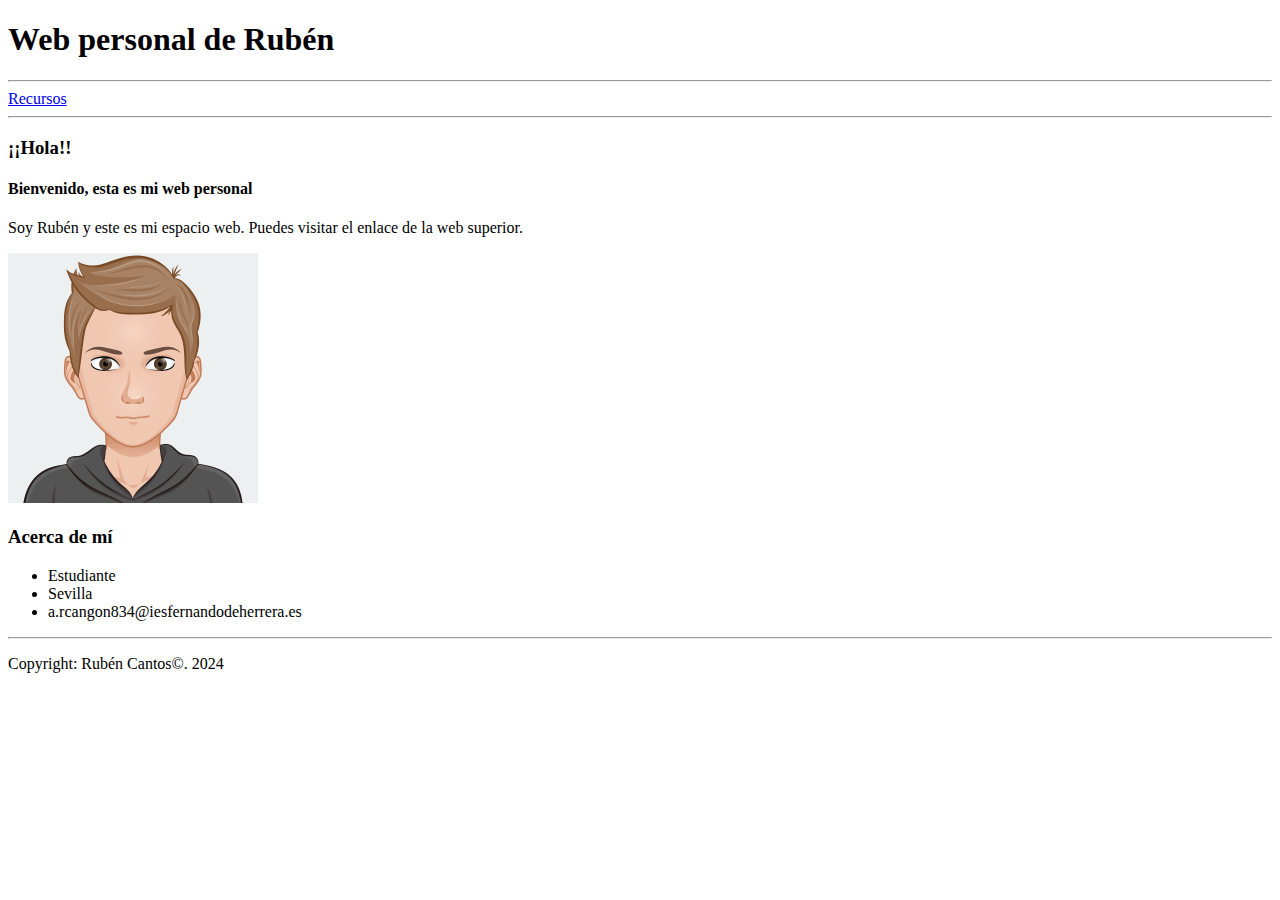
==== index.html @ 4cb5fe14 "Add files via upload" ====
<!DOCTYPE html>
<html>
<head>
    <title>L7-index</title>
</head>
<body>
<div id="cabecera">
<h1>Web personal de Rubén</h1>
</div>

<div id="menu">
<hr>
<a href="recursos.html">Recursos</a>
<hr>
</div>

<div id="body">
<h3>¡¡Hola!!</h3>
<h4>Bienvenido, esta es mi web personal</h4>
<p>Soy Rubén y este es mi espacio web. Puedes visitar el enlace de la web superior.</p>
<img width=250px src="myAvatar.png">
<p></p>
<h3>Acerca de mí</h3>
<ul>
<li>Estudiante</li>
<li>Sevilla</li>
<li>a.rcangon834@iesfernandodeherrera.es</li>
</ul>
</div>

<div id="pie de pagina">
<hr>
<p>Copyright: Rubén Cantos©. 2024</p>
</div>
</body>
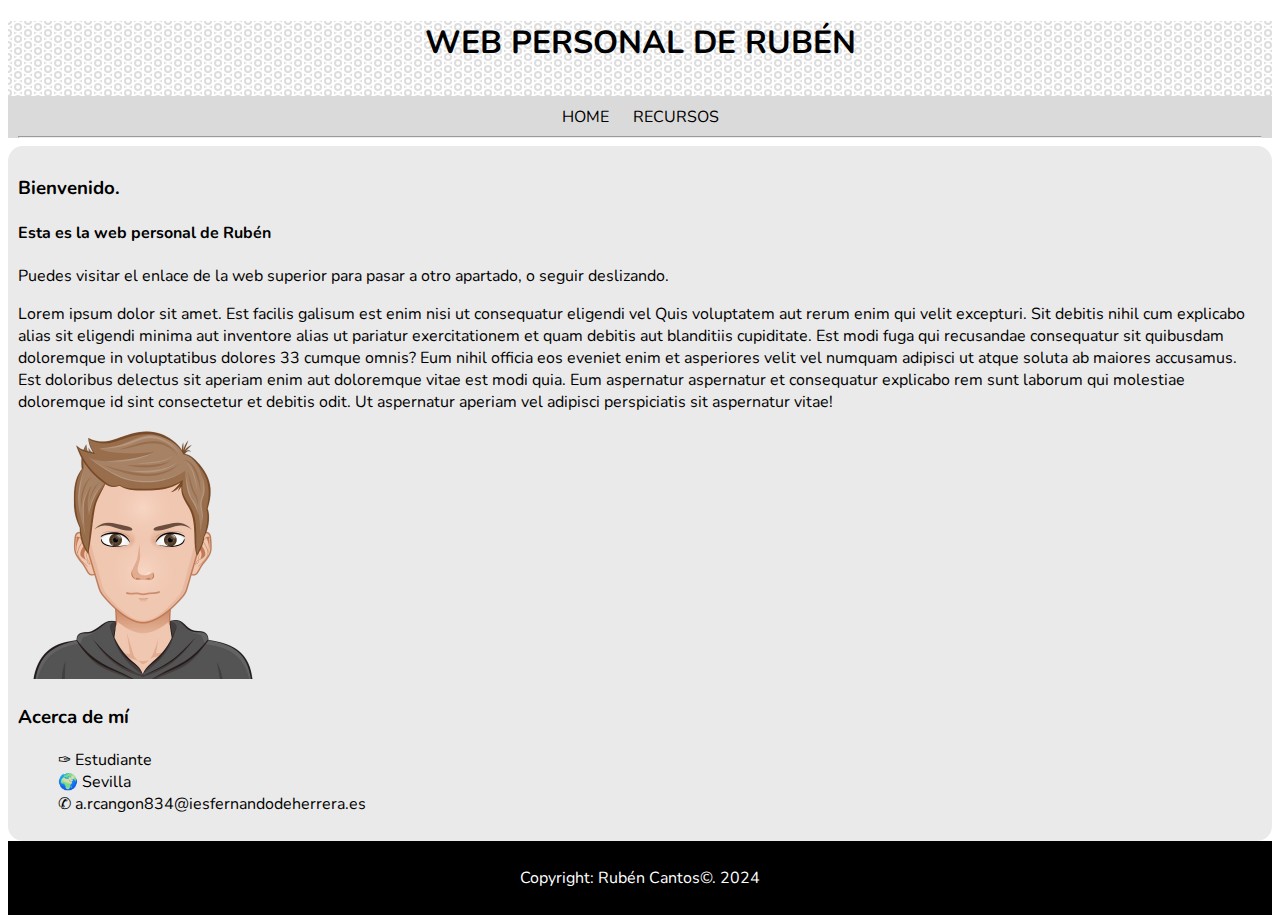
==== commit 8a5529ad: "Add files via upload" ====
--- a/index.html
+++ b/index.html
@@ -1,35 +1,45 @@
 <!DOCTYPE html>
 <html>
 <head>
-    <title>L7-index</title>
+    <title>Home</title>
+    
+<link rel="preconnect" href="https://fonts.googleapis.com">
+<link rel="preconnect" href="https://fonts.gstatic.com" crossorigin>
+<link href="https://fonts.googleapis.com/css2?family=Nunito:ital,wght@0,200..1000;1,200..1000&display=swap" rel="stylesheet">
+<link href="https://fonts.googleapis.com/css2?family=Outfit:wght@100..900&display=swap" rel="stylesheet">
+<link rel="stylesheet" href="style.css">
+<meta charset="utf-8">
 </head>
+
 <body>
 <div id="cabecera">
-<h1>Web personal de Rubén</h1>
+<h1>WEB PERSONAL DE RUBÉN</h1>
 </div>
 
 <div id="menu">
-<hr>
-<a href="recursos.html">Recursos</a>
+<a class="h" href="index.html">HOME</a>
+<a class="h" href="recursos.html">RECURSOS</a>
 <hr>
 </div>
 
 <div id="body">
-<h3>¡¡Hola!!</h3>
-<h4>Bienvenido, esta es mi web personal</h4>
-<p>Soy Rubén y este es mi espacio web. Puedes visitar el enlace de la web superior.</p>
+<h3>Bienvenido.</h3>
+<h4>Esta es la web personal de Rubén</h4>
+<p>Puedes visitar el enlace de la web superior para pasar a otro apartado, o seguir deslizando.</p>
+<p></p>
+<p>Lorem ipsum dolor sit amet. Est facilis galisum est enim nisi ut consequatur eligendi vel Quis voluptatem aut rerum enim qui velit excepturi. Sit debitis nihil cum explicabo alias sit eligendi minima aut inventore alias ut pariatur exercitationem et quam debitis aut blanditiis cupiditate. Est modi fuga qui recusandae consequatur sit quibusdam doloremque in voluptatibus dolores 33 cumque omnis?
+Eum nihil officia eos eveniet enim et asperiores velit vel numquam adipisci ut atque soluta ab maiores accusamus. Est doloribus delectus sit aperiam enim aut doloremque vitae est modi quia. Eum aspernatur aspernatur et consequatur explicabo rem sunt laborum qui molestiae doloremque id sint consectetur et debitis odit. Ut aspernatur aperiam vel adipisci perspiciatis sit aspernatur vitae! </p>
 <img width=250px src="myAvatar.png">
 <p></p>
 <h3>Acerca de mí</h3>
 <ul>
-<li>Estudiante</li>
-<li>Sevilla</li>
-<li>a.rcangon834@iesfernandodeherrera.es</li>
+<li>&#10001 Estudiante</li>
+<li>&#127757 Sevilla</li>
+<li>&#9990 a.rcangon834@iesfernandodeherrera.es</li>
 </ul>
 </div>
 
-<div id="pie de pagina">
-<hr>
+<div id="pie">
 <p>Copyright: Rubén Cantos©. 2024</p>
 </div>
 </body>
--- a/style.css
+++ b/style.css
@@ -0,0 +1,45 @@
+*{list-style:none;
+font-family: "Nunito", serif;
+font-weight: auto;
+}
+
+div{padding:0px 0px 10px 0px;}
+
+img{border-radius:15px; 
+} 
+
+a{padding: 10px 10px 10px 10px;
+text-decoration:none;
+color:black;
+border-radius:15px;
+border:1px;
+}
+
+#cabecera{
+text-align:center;
+background-color: #dddddd;
+background-image: url("data:image/svg+xml,%3Csvg width='20' height='12' viewBox='0 0 20 12' xmlns='http://www.w3.org/2000/svg'%3E%3Cpath d='M6 12c0-.622-.095-1.221-.27-1.785A5.982 5.982 0 0 0 10 12c1.67 0 3.182-.683 4.27-1.785A5.998 5.998 0 0 0 14 12h2a4 4 0 0 1 4-4V6c-1.67 0-3.182.683-4.27 1.785C15.905 7.22 16 6.622 16 6c0-.622-.095-1.221-.27-1.785A5.982 5.982 0 0 0 20 6V4a4 4 0 0 1-4-4h-2c0 .622.095 1.221.27 1.785A5.982 5.982 0 0 0 10 0C8.33 0 6.818.683 5.73 1.785 5.905 1.22 6 .622 6 0H4a4 4 0 0 1-4 4v2c1.67 0 3.182.683 4.27 1.785A5.998 5.998 0 0 1 4 6c0-.622.095-1.221.27-1.785A5.982 5.982 0 0 1 0 6v2a4 4 0 0 1 4 4h2zm-4 0a2 2 0 0 0-2-2v2h2zm16 0a2 2 0 0 1 2-2v2h-2zM0 2a2 2 0 0 0 2-2H0v2zm20 0a2 2 0 0 1-2-2h2v2zm-10 8a4 4 0 1 0 0-8 4 4 0 0 0 0 8zm0-2a2 2 0 1 0 0-4 2 2 0 0 0 0 4z' fill='%23ffffff' fill-opacity='1' fill-rule='evenodd'/%3E%3C/svg%3E");
+}
+
+#menu{
+text-align:center;
+padding:10px 10px 0px 10px;
+background-color:#dadada;
+}
+
+.h:hover{ font-family: "Outfit", serif;
+ font-weight: 600;}
+
+#body {
+padding:10px 10px 10px 10px;
+background-color: #eaeaea ;
+border-radius:15px;
+}
+
+#pie{
+padding:10px 10px 10px 10px;
+font-size:16px;
+color:white;
+background-color:black;
+text-align:center;
+}
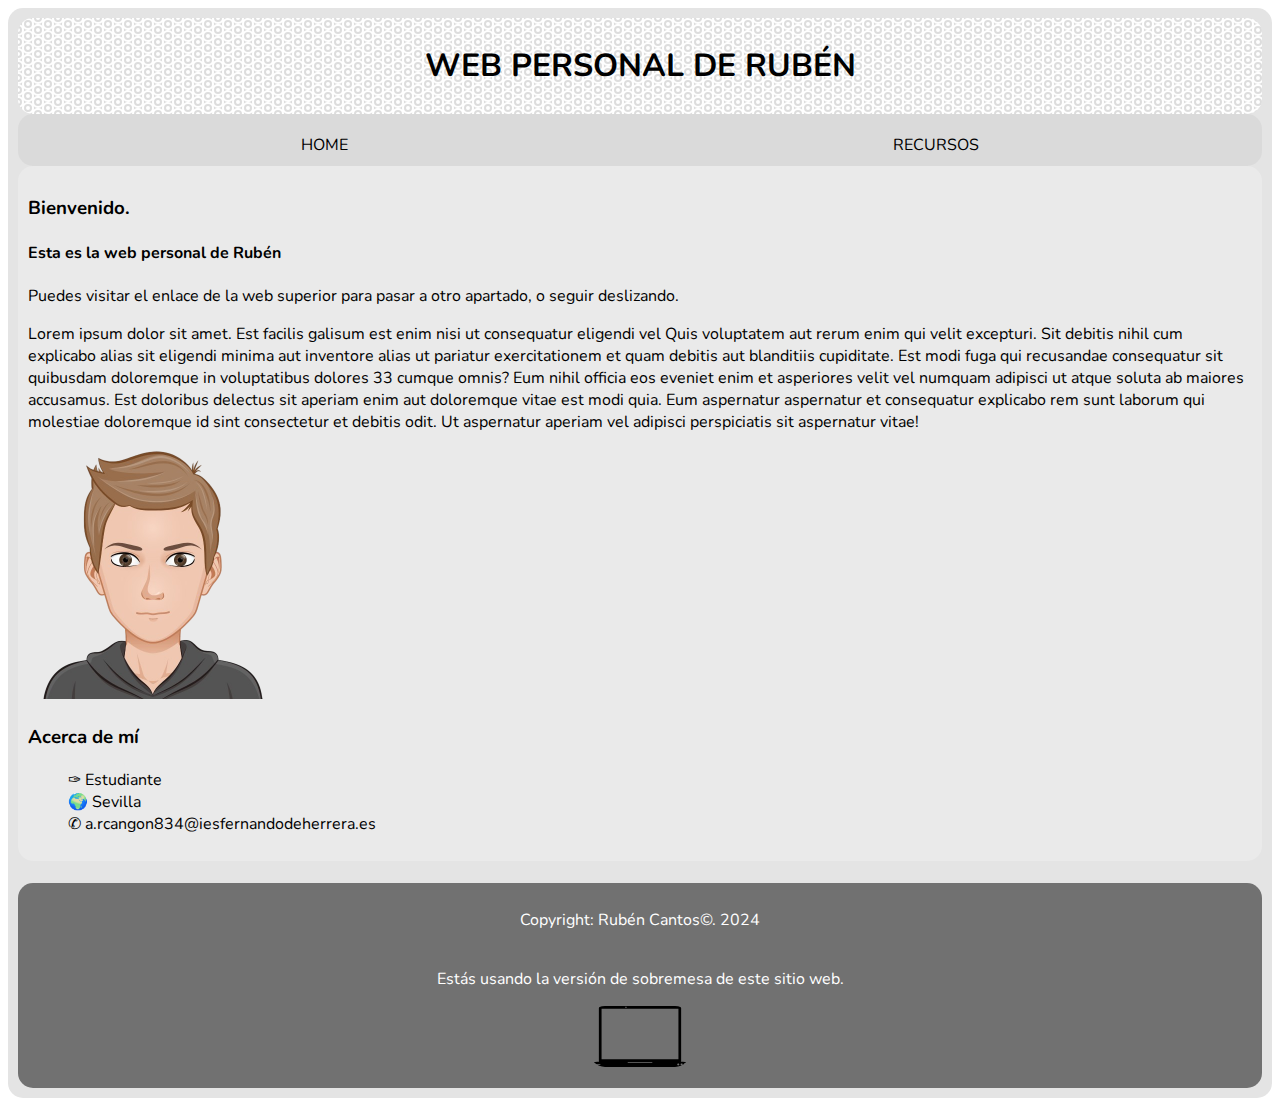
==== commit c06c7b32: "Add files via upload" ====
--- a/index.html
+++ b/index.html
@@ -9,9 +9,11 @@
 <link href="https://fonts.googleapis.com/css2?family=Outfit:wght@100..900&display=swap" rel="stylesheet">
 <link rel="stylesheet" href="style.css">
 <meta charset="utf-8">
+ <link rel="shortcut icon" href="logo.png" />
 </head>
 
 <body>
+<div id="all">
 <div id="cabecera">
 <h1>WEB PERSONAL DE RUBÉN</h1>
 </div>
@@ -19,7 +21,6 @@
 <div id="menu">
 <a class="h" href="index.html">HOME</a>
 <a class="h" href="recursos.html">RECURSOS</a>
-<hr>
 </div>
 
 <div id="body">
@@ -38,8 +39,25 @@
 <li>&#9990 a.rcangon834@iesfernandodeherrera.es</li>
 </ul>
 </div>
-
+<br>
 <div id="pie">
 <p>Copyright: Rubén Cantos©. 2024</p>
+
+<div id="movil">
+<p>Estás usando la versión móvil de este sitio web.</p>
+<img id="img" width="100px" src="movil.svg">
+</div>
+
+<div id="tablet">
+<p>Estás usando la versión tablet de este sitio web.</p>
+<img id="img2" width="100px" src="tablet.svg">
+</div>
+
+
+<div id="portatil">
+<p>Estás usando la versión de sobremesa de este sitio web.</p>
+<img width="100px" src="portatil.svg">
+</div>
+</div>
 </div>
 </body>
--- a/style.css
+++ b/style.css
@@ -3,28 +3,44 @@
 font-weight: auto;
 }
 
-div{padding:0px 0px 10px 0px;}
+div{padding:5px 0px 5px 0px;
+}
 
 img{border-radius:15px; 
 } 
 
-a{padding: 10px 10px 10px 10px;
+a{
+padding: 10px 10px 10px 10px;
 text-decoration:none;
 color:black;
 border-radius:15px;
 border:1px;
 }
 
+#all{text-align:left;
+padding:10px 10px 10px 10px;
+background-color:#e4e4e4;
+border-radius:15px;
+}
+
 #cabecera{
 text-align:center;
 background-color: #dddddd;
 background-image: url("data:image/svg+xml,%3Csvg width='20' height='12' viewBox='0 0 20 12' xmlns='http://www.w3.org/2000/svg'%3E%3Cpath d='M6 12c0-.622-.095-1.221-.27-1.785A5.982 5.982 0 0 0 10 12c1.67 0 3.182-.683 4.27-1.785A5.998 5.998 0 0 0 14 12h2a4 4 0 0 1 4-4V6c-1.67 0-3.182.683-4.27 1.785C15.905 7.22 16 6.622 16 6c0-.622-.095-1.221-.27-1.785A5.982 5.982 0 0 0 20 6V4a4 4 0 0 1-4-4h-2c0 .622.095 1.221.27 1.785A5.982 5.982 0 0 0 10 0C8.33 0 6.818.683 5.73 1.785 5.905 1.22 6 .622 6 0H4a4 4 0 0 1-4 4v2c1.67 0 3.182.683 4.27 1.785A5.998 5.998 0 0 1 4 6c0-.622.095-1.221.27-1.785A5.982 5.982 0 0 1 0 6v2a4 4 0 0 1 4 4h2zm-4 0a2 2 0 0 0-2-2v2h2zm16 0a2 2 0 0 1 2-2v2h-2zM0 2a2 2 0 0 0 2-2H0v2zm20 0a2 2 0 0 1-2-2h2v2zm-10 8a4 4 0 1 0 0-8 4 4 0 0 0 0 8zm0-2a2 2 0 1 0 0-4 2 2 0 0 0 0 4z' fill='%23ffffff' fill-opacity='1' fill-rule='evenodd'/%3E%3C/svg%3E");
+border-radius:15px;
 }
 
 #menu{
 text-align:center;
 padding:10px 10px 0px 10px;
 background-color:#dadada;
+display:flex;
+flex-direction:row;
+border-radius:15px;
+}
+
+.h{
+margin:auto;
 }
 
 .h:hover{ font-family: "Outfit", serif;
@@ -40,6 +56,30 @@
 padding:10px 10px 10px 10px;
 font-size:16px;
 color:white;
-background-color:black;
+background-color:#717171;
 text-align:center;
+border-radius:15px;}
+
+#movil{display:none;}
+#tablet{display:none;}
+
+@media screen and (max-width: 600px){
+#menu{display:flex;
+	flex-direction:column;}
+.h{width:100%}
+#all{text-align:center;}
+
+#movil{display:flex;
+flex-direction:column;}
+#img{margin:auto;}
+#portatil{display:none;}
 }
+
+@media screen and (min-width: 600px) and (max-width: 992px){
+#movil{display:none;}
+
+#tablet{display:flex;
+flex-direction:column;}
+#img2{margin:auto;}
+#portatil{display:none;}
+}
